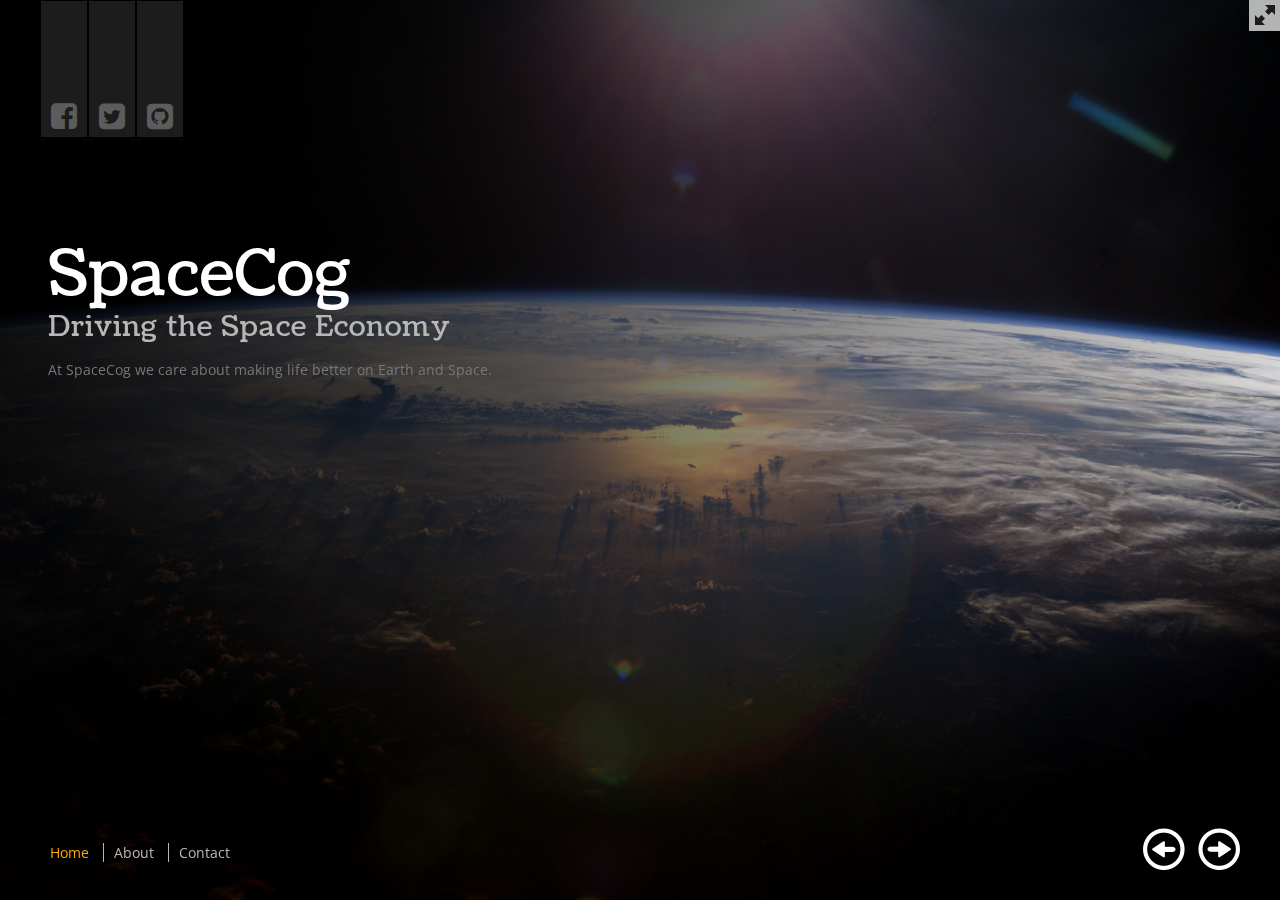
==== index.html @ c370a83b "init" ====
<!DOCTYPE html>
<!--[if lt IE 7]> <html lang="en" class="no-js ie6"> <![endif]-->
<!--[if IE 7]>    <html lang="en" class="no-js ie7"> <![endif]-->
<!--[if IE 8]>    <html lang="en" class="no-js ie8"> <![endif]-->
<!--[if gt IE 8]><!-->
<html class='no-js' lang='en'>
	<!--<![endif]-->
	<head>
		<meta charset='utf-8' />
		<meta content='IE=edge,chrome=1' http-equiv='X-UA-Compatible' />
		<title>SpaceCog - Driving the Space Economy</title>	
		
		<link rel="shortcut icon" href="favicon.ico" />
		<link rel="apple-touch-icon" href="images/favicon.png" />
		
		<link rel="stylesheet" href="css/maximage.css" type="text/css" media="screen" charset="utf-8" />
		<link rel="stylesheet" href="css/styles.css" type="text/css" media="screen" charset="utf-8" />
		<link href="//maxcdn.bootstrapcdn.com/font-awesome/4.2.0/css/font-awesome.min.css" rel="stylesheet">	
		<!--[if lt IE 9]><script src="http://html5shim.googlecode.com/svn/trunk/html5.js"></script><![endif]-->
		
		<!--[if IE 6]>
			<style type="text/css" media="screen">
				.gradient {display:none;}
			</style>
		<![endif]-->
	</head>
	<body>

		<!-- Social Links -->
		<nav class="social-nav">
			<ul>
				<li><a href="https://www.facebook.com/pages/Space-Cog/1426651777602328"><i class="fa fa-facebook-square"></i></a></li>
				<li><a href="https://twitter.com/space_cog"><i class="fa fa-twitter-square"></i></a></li>
				<li><a href="https://github.com/SpaceCog"><i class="fa fa-github-square"></i></a></li>
			</ul>
		</nav>

		<!-- Switch to full screen -->
		<button class="full-screen" onclick="$(document).toggleFullScreen()"></button>

		<!-- Site Logo -->

		<!-- Main Navigation -->
		<nav class="main-nav">
			<ul>
				<li><a href="#home" class="active">Home</a></li>
				<li><a href="#about">About</a></li>
				<li><a href="#contact">Contact</a></li>
			</ul>
		</nav>

		<!-- Slider Controls -->
		<a href="" id="arrow_left"><img src="images/arrow-left.png" alt="Slide Left" /></a>
		<a href="" id="arrow_right"><img src="images/arrow-right.png" alt="Slide Right" /></a>

		<!-- Home Page -->
		<section class="content show" id="home">
			<h1>SpaceCog</h1>
			<h5>Driving the Space Economy</h5>
			<p>At SpaceCog we care about making life better on Earth and Space.<p>
		</section>

		<!-- About Page -->
		<section class="content hide" id="about">
			<h1>About</h1>
			<h5>Here's a little about what we're up to.</h5>
			<p>We are Space Hackers, at the moment we are working on a cheap method for early asteroid detection. Early asteroid dectection helps humanity taking precautionary measures before hand.</p>
		</section>

		<!-- Contact Page -->
		<section class="content hide" id="contact">
			<h1>Contact</h1>
			<h5>Get in touch.</h5>
			<p>Email: <a href="#">shakeel@spacecog.com</a><br />
				Phone: +92-51-8449366<br /></p>
				<p>2nd Floor, Software Technology Park 
				Agha Khan Road F-5/1,<br />
				Islamabad, 44000
				</p>
		</section>
		
		<!-- Background Slides -->
		<div id="maximage">
			<div>
				<img src="images/backgrounds/bg-img-1.jpg" alt="" />
				<img class="gradient" src="images/backgrounds/gradient.png" alt="" />
			</div>
			<div>
				<img src="images/backgrounds/bg-img-2.jpg" alt="" />
				<img class="gradient" src="images/backgrounds/gradient.png" alt="" />
			</div>
			<div>
				<img src="images/backgrounds/bg-img-3.jpg" alt="" />
				<img class="gradient" src="images/backgrounds/gradient.png" alt="" />
			</div>
		</div>
		
		<script src='http://ajax.googleapis.com/ajax/libs/jquery/1.8.3/jquery.js'></script>
		<script src="js/jquery.easing.min.js" type="text/javascript" charset="utf-8"></script>
		<script src="js/jquery.cycle.all.js" type="text/javascript" charset="utf-8"></script>
		<script src="js/jquery.maximage.js" type="text/javascript" charset="utf-8"></script>
		<script src="js/jquery.fullscreen.js" type="text/javascript" charset="utf-8"></script>
		<script src="js/jquery.ba-hashchange.js" type="text/javascript" charset="utf-8"></script>
		<script src="js/main.js" type="text/javascript" charset="utf-8"></script>
		
		<script type="text/javascript" charset="utf-8">
			$(function(){
				$('#maximage').maximage({
					cycleOptions: {
						fx: 'fade',
						speed: 1000, // Has to match the speed for CSS transitions in jQuery.maximage.css (lines 30 - 33)
						timeout: 5000,
						prev: '#arrow_left',
						next: '#arrow_right',
						pause: 0,
						before: function(last,current){
							if(!$.browser.msie){
								// Start HTML5 video when you arrive
								if($(current).find('video').length > 0) $(current).find('video')[0].play();
							}
						},
						after: function(last,current){
							if(!$.browser.msie){
								// Pauses HTML5 video when you leave it
								if($(last).find('video').length > 0) $(last).find('video')[0].pause();
							}
						}
					},
					onFirstImageLoaded: function(){
						jQuery('#cycle-loader').hide();
						jQuery('#maximage').fadeIn('fast');
					}
				});
	
				// Helper function to Fill and Center the HTML5 Video
				jQuery('video,object').maximage('maxcover');
	
			});
		</script>
  </body>
</html>
---- css/maximage.css ----
/*	----------------------------------------------------------------
	MaxCycle (Fullscreen Slideshow for use with jQuery Cycle Plugin)
	----------------------------------------------------------------
	
	Demo at: http://www.aaronvanderzwan.com/maxcycle/
	Download and Info at: http://github.com/akv2/MaxCycle---jQuery-Plugin/
	Copyright (c) 2007-2011 Aaron Vanderzwan
	Dual licensed under the MIT and GPL licenses.
	
*/
/*! Version: 2.0.73 (12-Oct-2012) */


.mc-hide-scrolls{
	overflow:hidden;
}

body .mc-cycle {
	height:100%;
	left:0;
	overflow:hidden;
	position:fixed;
	top:0;
	width:100%;
	z-index:-1;
}

div.mc-image {
	/*NOTE: Mozilla flickers when fading and using 'all', so we have to be specific with what property we want to transition:
	 	If you are using fading transitions, use 'opacity: */
	-webkit-transition: opacity 1s ease-in-out; 
	-moz-transition: opacity 1s ease-in-out; 
	-o-transition: opacity 1s ease-in-out; 
	transition: opacity 1s ease-in-out;
	
	/*If you are using horizontal slide transitions, use the following CSS:
	-webkit-transition: left 1s ease-in-out; 
	-moz-transition: left 1s ease-in-out; 
	-o-transition: left 1s ease-in-out; 
	transition: left 1s ease-in-out;*/
	
	-webkit-background-size: cover;
	-moz-background-size: cover;
	-o-background-size: cover;
	background-size: cover;
	background-position:center center;
	background-repeat:no-repeat;
	height:100%;
	overflow:hidden;
	width:100%;
}

.mc-old-browser .mc-image {
	overflow:hidden;
}
---- css/styles.css ----
/* Import Fonts */
@import url(http://fonts.googleapis.com/css?family=Coustard|Open+Sans);
.social-nav .fa{
	font-size:30px;
}
body {
	font-family: 'Open Sans', sans-serif;
	font-size: 14px;
	line-height: 21px;
	font-weight:400;
	-webkit-font-smoothing: antialiased;
    font-smoothing: antialiased;
	color: #777;
	background: #000;
}
h1, h2, h3, h4, h5, h6{
	font-family: 'Coustard', serif;
	color:#fff;
	font-weight: normal;
	letter-spacing: 1px;
}
h1{font-size: 63px; line-height: 70px; padding: 0; margin: 0;}
h5{font-size: 28px; line-height: 35px; padding: 0; margin: 0; color: #b7b7b7;}

a {
	color: #b7b7b7;
	text-decoration:none;
	font-weight: normal;
}
a:hover {text-decoration:underline;}


#maximage {
	display:none;
	position:fixed !important;
}

.gradient {
	left:0;
	height:100%;
	position:absolute;
	top:0;
	width:100%;
	z-index:999;
}

.show{display: block;}
.hide{opacity: 0;}

/* Set Page Elements */
.content { 
	float:left;
	margin:40px;
	position:absolute;
	top:200px;
	width:600px;
	z-index:9999;
	-webkit-font-smoothing:antialiased;
}

#logo {
	font-family: 'Coustard', serif;
	font-size: 49px;
	bottom:40px;
	height:auto;
	left:40px;
	position:absolute;
	width:20%;
	z-index:1000;
	color: #fff;
}

.main-nav{
	position:absolute;
	bottom: 23px;
	left:0px;
	z-index:1001;
}
.main-nav ul li { 
	list-style: none;
	display: inline;
	padding-right: 10px;
	padding-left: 10px;
	border-left: 1px solid #b7b7b7;
}
.main-nav ul li:first-child { 
	border-left: none;
}
.main-nav ul li a.active {color: #ffa800;}

.social-nav {
	position:absolute;
	top: 0px;
	left: 40px;
}
.social-nav ul {margin: 0; padding:0;}
.social-nav ul li{
	list-style: none;
	display:block;
	float: left;
	background: #393939;
	padding:100px 10px 5px 10px;
	margin: 1px;
	opacity: .5;
}
.social-nav ul li:hover {opacity: 1;}

button.full-screen{ 
	position: absolute;
	top: 0;
	right: 0;
	width: 31px;
	height: 31px;
	background: url("../images/full-screen-btn.png");
	border: 0;
	cursor: pointer;
	opacity: .7;
}
button.full-screen:hover {opacity: 1;}

#arrow_left, #arrow_right {
	bottom:30px;
	height:42px;
	position:absolute;
	right:40px;
	width:42px;
	z-index:1000;
}
#arrow_left {
	right:95px;
}
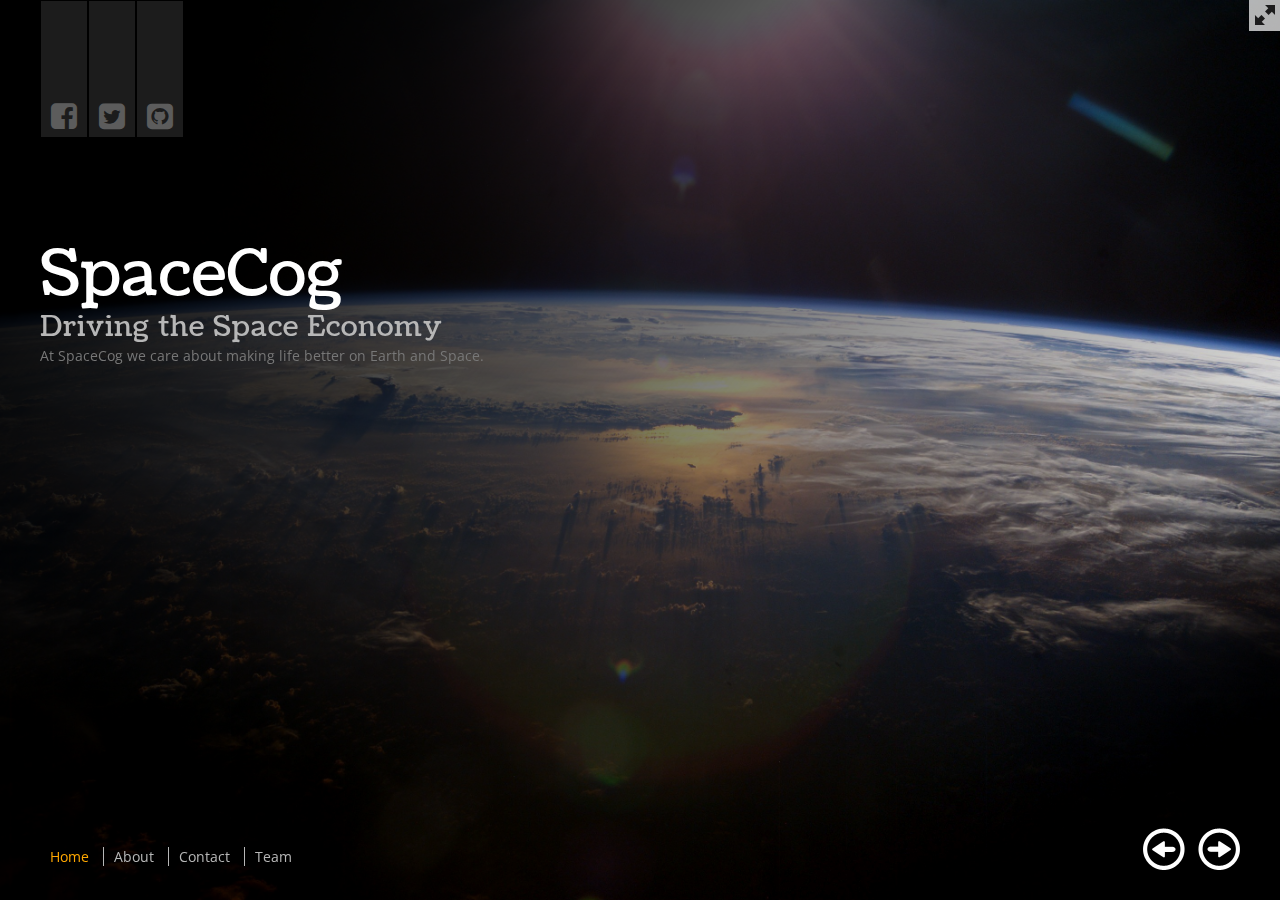
==== commit cca636ce: "founders image" ====
--- a/index.html
+++ b/index.html
@@ -14,8 +14,11 @@
 		<link rel="apple-touch-icon" href="images/favicon.png" />
 		
 		<link rel="stylesheet" href="css/maximage.css" type="text/css" media="screen" charset="utf-8" />
+		
+		<link href="//maxcdn.bootstrapcdn.com/bootstrap/3.3.2/css/bootstrap.min.css" rel="stylesheet">
+		<link href="//maxcdn.bootstrapcdn.com/font-awesome/4.2.0/css/font-awesome.min.css" rel="stylesheet">	
 		<link rel="stylesheet" href="css/styles.css" type="text/css" media="screen" charset="utf-8" />
-		<link href="//maxcdn.bootstrapcdn.com/font-awesome/4.2.0/css/font-awesome.min.css" rel="stylesheet">	
+		
 		<!--[if lt IE 9]><script src="http://html5shim.googlecode.com/svn/trunk/html5.js"></script><![endif]-->
 		
 		<!--[if IE 6]>
@@ -46,6 +49,7 @@
 				<li><a href="#home" class="active">Home</a></li>
 				<li><a href="#about">About</a></li>
 				<li><a href="#contact">Contact</a></li>
+				<li><a href="#team">Team</a></li>
 			</ul>
 		</nav>
 
@@ -65,6 +69,8 @@
 			<h1>About</h1>
 			<h5>Here's a little about what we're up to.</h5>
 			<p>We are Space Hackers, at the moment we are working on a cheap method for early asteroid detection. Early asteroid dectection helps humanity taking precautionary measures before hand.</p>
+
+			
 		</section>
 
 		<!-- Contact Page -->
@@ -77,6 +83,44 @@
 				Agha Khan Road F-5/1,<br />
 				Islamabad, 44000
 				</p>
+		</section>
+
+		<!-- Contact Page -->
+		<section class="content hide" id="team">
+		
+		<div class="row">
+                <div class="col-md-6 margin20">
+                    <div class="team-wrap text-center">
+						<img src="images/founder.jpg" data-holder-rendered="true" style="width: 200px;" alt="..." class="img-circle">
+                        <h4>Shakeel Shafiq</h4>
+                        <span><b>Founder</b></span>
+                        <p>
+                            Shakeel is a serail enterprenure and is working on sustainable products.
+                        </p>
+                        <ul class="list-inline social-1">
+                            <li><a href="#"><i class="fa fa-facebook"></i></a></li>
+                            <li><a href="#"><i class="fa fa-twitter"></i></a></li>
+                            <li><a href="#"><i class="fa fa-google-plus"></i></a></li>
+                        </ul><!--social-->
+                    </div><!--team-wrap-->
+                </div><!--team col-->
+              
+                <div class="col-md-6 margin20">
+                    <div class="team-wrap text-center">
+                        <img src="images/co-founder.jpg" data-holder-rendered="true" style="width: 200px;" alt="..." class="img-circle">
+                        <h4>Mohsin Attiq</h4>
+                        <span><b>Co-Founder</b></span>
+                        <p>
+                            Lorem ipsum dolor sit amet, consectetur adipiscing elit. Integer lorem quam, adipiscing condimentum tristique vel, eleifend sed turpis
+                        </p>
+                        <ul class="list-inline social-1">
+                            <li><a href="#"><i class="fa fa-facebook"></i></a></li>
+                            <li><a href="#"><i class="fa fa-twitter"></i></a></li>
+                            <li><a href="#"><i class="fa fa-google-plus"></i></a></li>
+                        </ul><!--social-->
+                    </div><!--team-wrap-->
+                </div><!--team col-->
+            </div>
 		</section>
 		
 		<!-- Background Slides -->
@@ -102,6 +146,8 @@
 		<script src="js/jquery.fullscreen.js" type="text/javascript" charset="utf-8"></script>
 		<script src="js/jquery.ba-hashchange.js" type="text/javascript" charset="utf-8"></script>
 		<script src="js/main.js" type="text/javascript" charset="utf-8"></script>
+		<script src="//maxcdn.bootstrapcdn.com/bootstrap/3.3.2/js/bootstrap.min.js" type="text/javascript" charset="utf-8"></script>
+
 		
 		<script type="text/javascript" charset="utf-8">
 			$(function(){
